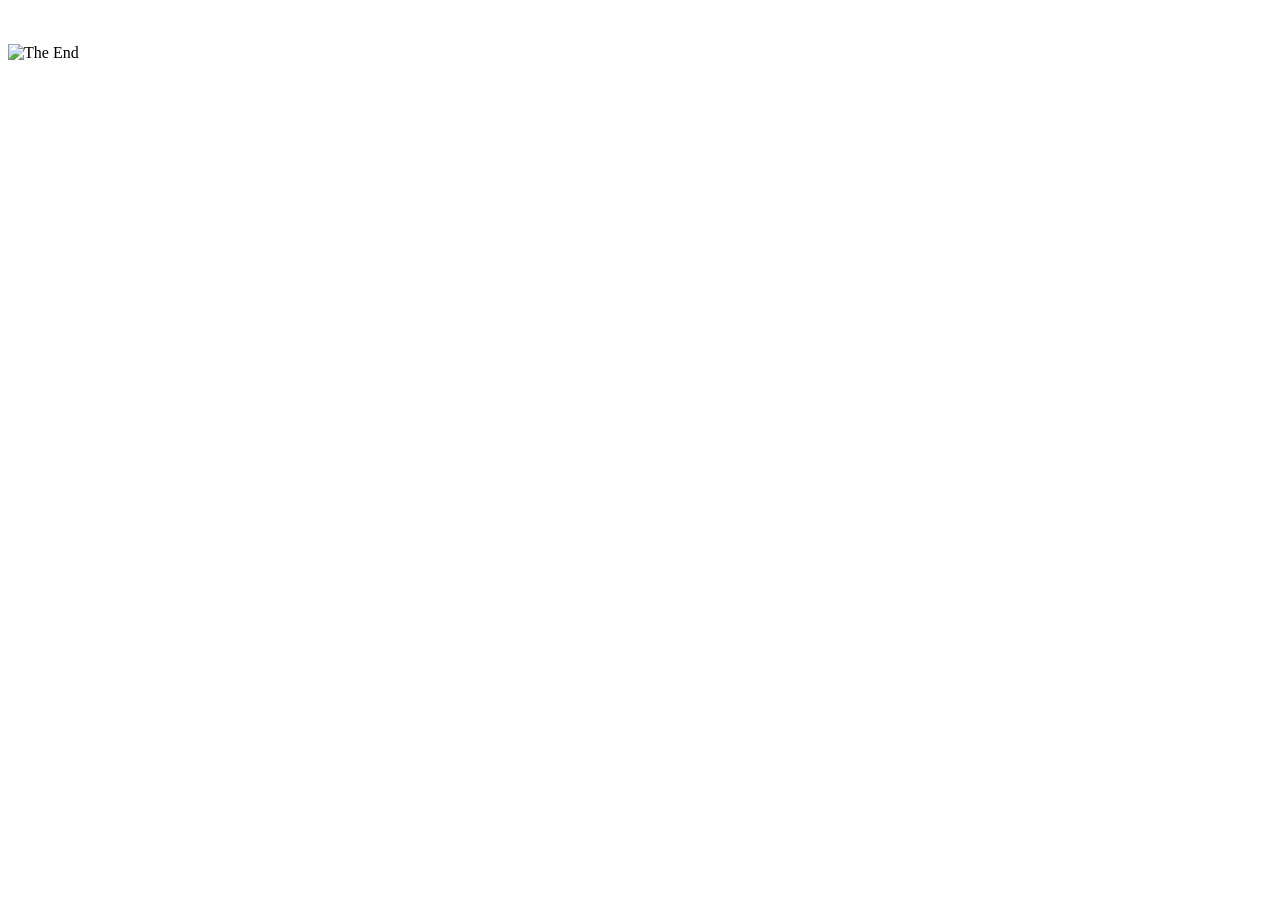
==== DiA/The_End.html @ 22e35e40 "Create The_End.html" ====
<!DOCTYPE HTML PUBLIC "-//W3C//DTD HTML 4.01 Transitional//EN">
<html>
  <head>

    <meta http-equiv="content-type" content="text/html; charset=UTF-8">
    <title>The_End</title>
  </head>
  <body>
    <br>
    <br>
    <img moz-do-not-send="true" src="The_End.mp4" alt="The End"
      align="middle"><br>
  </body>
</html>
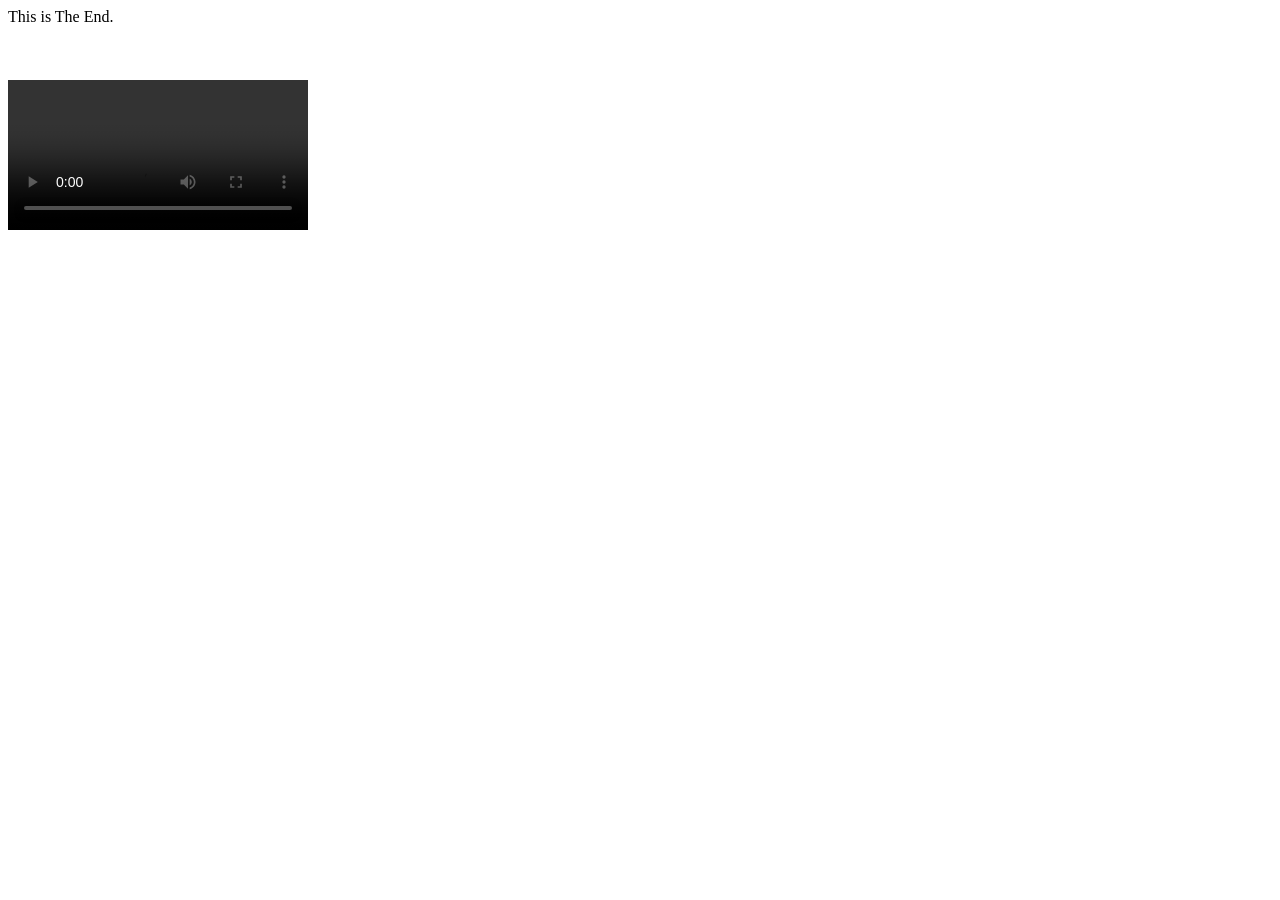
==== commit 71519981: "Update The_End.html" ====
--- a/DiA/The_End.html
+++ b/DiA/The_End.html
@@ -1,14 +1,22 @@
 <!DOCTYPE HTML PUBLIC "-//W3C//DTD HTML 4.01 Transitional//EN">
 <html>
   <head>
-
     <meta http-equiv="content-type" content="text/html; charset=UTF-8">
-    <title>The_End</title>
   </head>
   <body>
+    <title>The_End</title>
+    <script type="text/css">
+
+.center { margin: 0 auto; width: 400px; }
+
+</script> This is The End.<br>
     <br>
     <br>
-    <img moz-do-not-send="true" src="The_End.mp4" alt="The End"
-      align="middle"><br>
+    <br>
+    <div> <video class="center" src="The_End.mp4" controls="controls"
+        autoplay="autoplay"> </video></div>
+    <br>
+    <br>
+    <br>
   </body>
 </html>
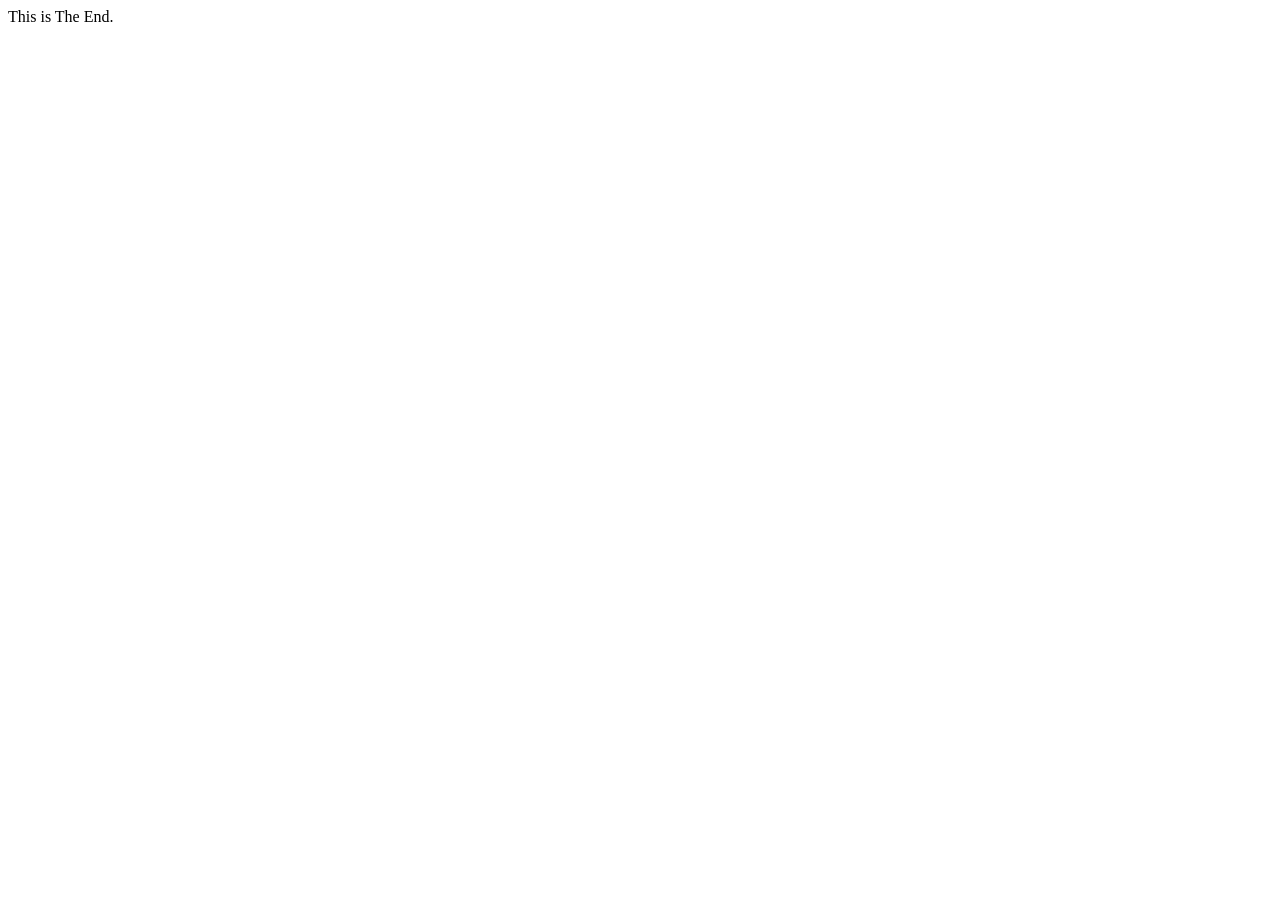
==== commit 147419e4: "Update The_End.html" ====
--- a/DiA/The_End.html
+++ b/DiA/The_End.html
@@ -1,20 +1,25 @@
-<!DOCTYPE HTML PUBLIC "-//W3C//DTD HTML 4.01 Transitional//EN">
+<!DOCTYPE html PUBLIC "-//W3C//DTD HTML 5.0 Transitional//EN">
 <html>
-  <head>
-    <meta http-equiv="content-type" content="text/html; charset=UTF-8">
-  </head>
+
+    <title>The_End</title>
+
+    
   <body>
-    <title>The_End</title>
-    <script type="text/css">
 
-.center { margin: 0 auto; width: 400px; }
+    <style>
 
-</script> This is The End.<br>
+video {display: block;
+margin: 0 auto;
+        }
+
+</style> 
+        This is The End. <br>
     <br>
     <br>
     <br>
-    <div> <video class="center" src="The_End.mp4" controls="controls"
-        autoplay="autoplay"> </video></div>
+    <div class="video"> 
+        <video autoplay="loop"> <source src="The_End.mp4" type="video/mp4"> </video> 
+      </div>
     <br>
     <br>
     <br>
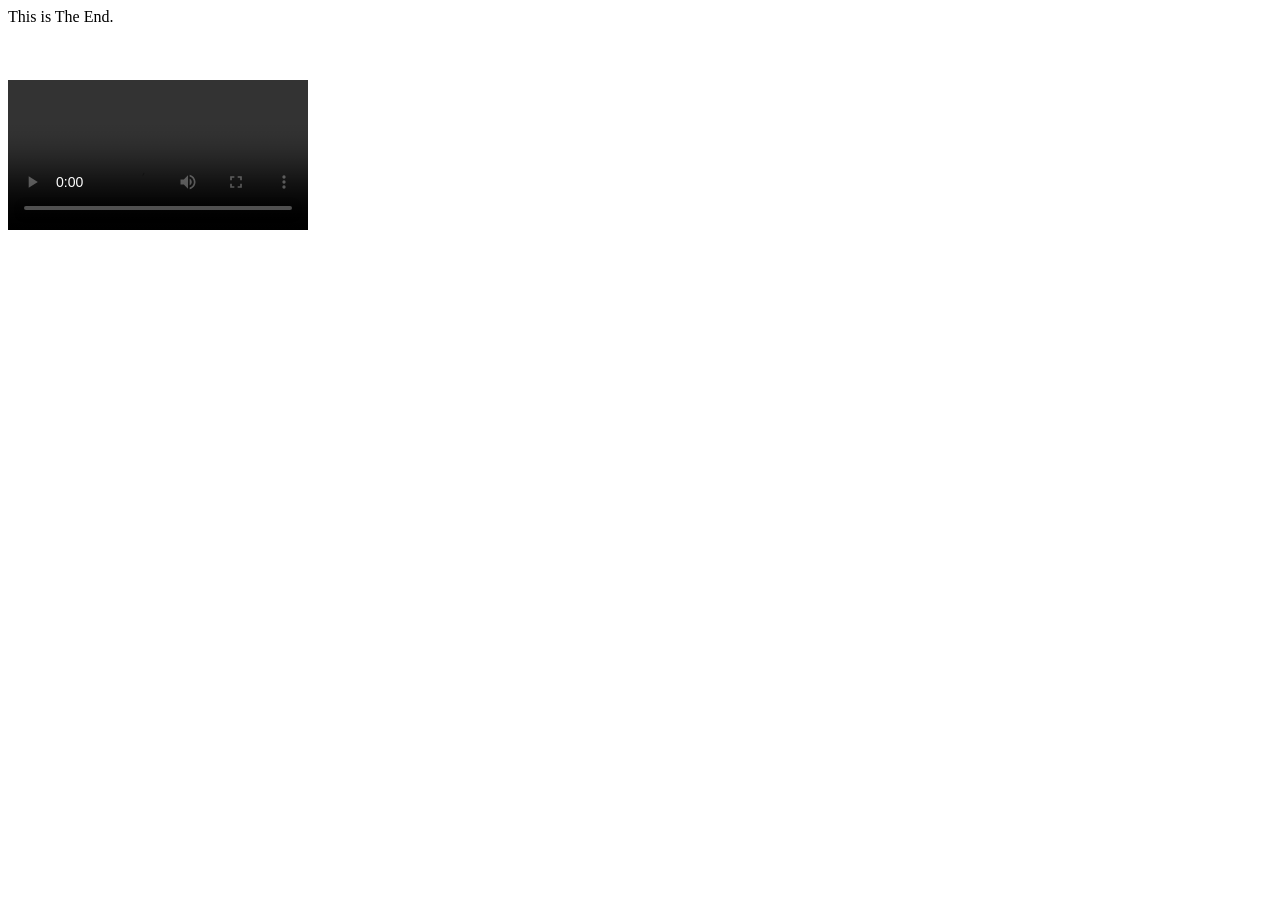
==== commit 874f5154: "Update The_End.html" ====
--- a/DiA/The_End.html
+++ b/DiA/The_End.html
@@ -8,7 +8,7 @@
 
     <style>
 
-video {display: block;
+.center {display: block;
 margin: 0 auto;
         }
 
@@ -17,8 +17,8 @@
     <br>
     <br>
     <br>
-    <div class="video"> 
-        <video autoplay="loop"> <source src="The_End.mp4" type="video/mp4"> </video> 
+    <div class="center"> 
+        <video controls autoplay> <source src="The_End.mp4" type="video/mp4"> </video> 
       </div>
     <br>
     <br>
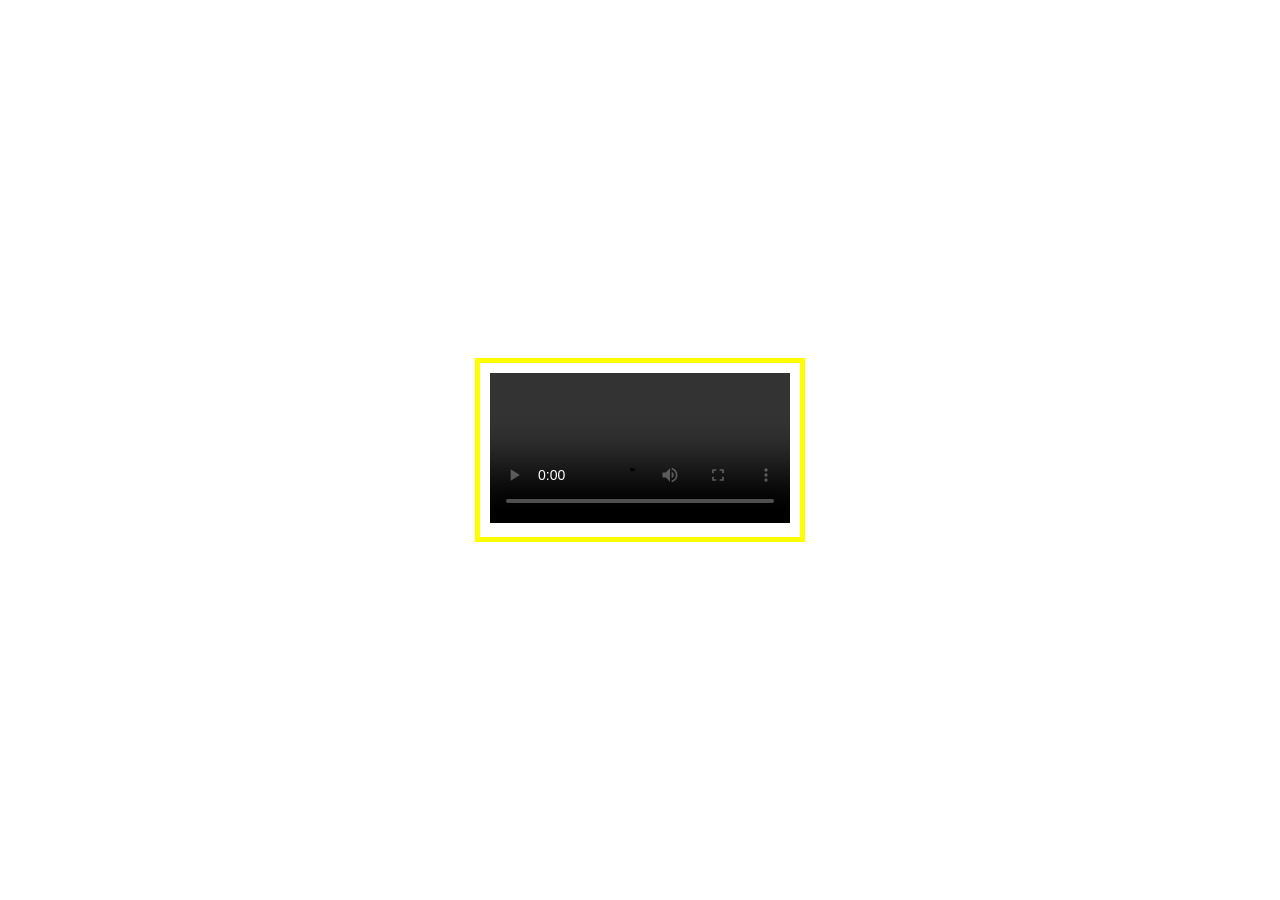
==== commit 194ac16b: "Update The_End.html" ====
--- a/DiA/The_End.html
+++ b/DiA/The_End.html
@@ -8,14 +8,15 @@
 
     <style>
 
-.center {display: block;
-margin: 0 auto;
-        }
-
+.center {
+position: absolute;
+left: 50%;
+top: 50%;
+transform: translate(-50%, -50%);
+border: 5px solid #FFFF00;
+padding: 10px;
+}
 </style> 
-        This is The End. <br>
-    <br>
-    <br>
     <br>
     <div class="center"> 
         <video controls autoplay> <source src="The_End.mp4" type="video/mp4"> </video> 
